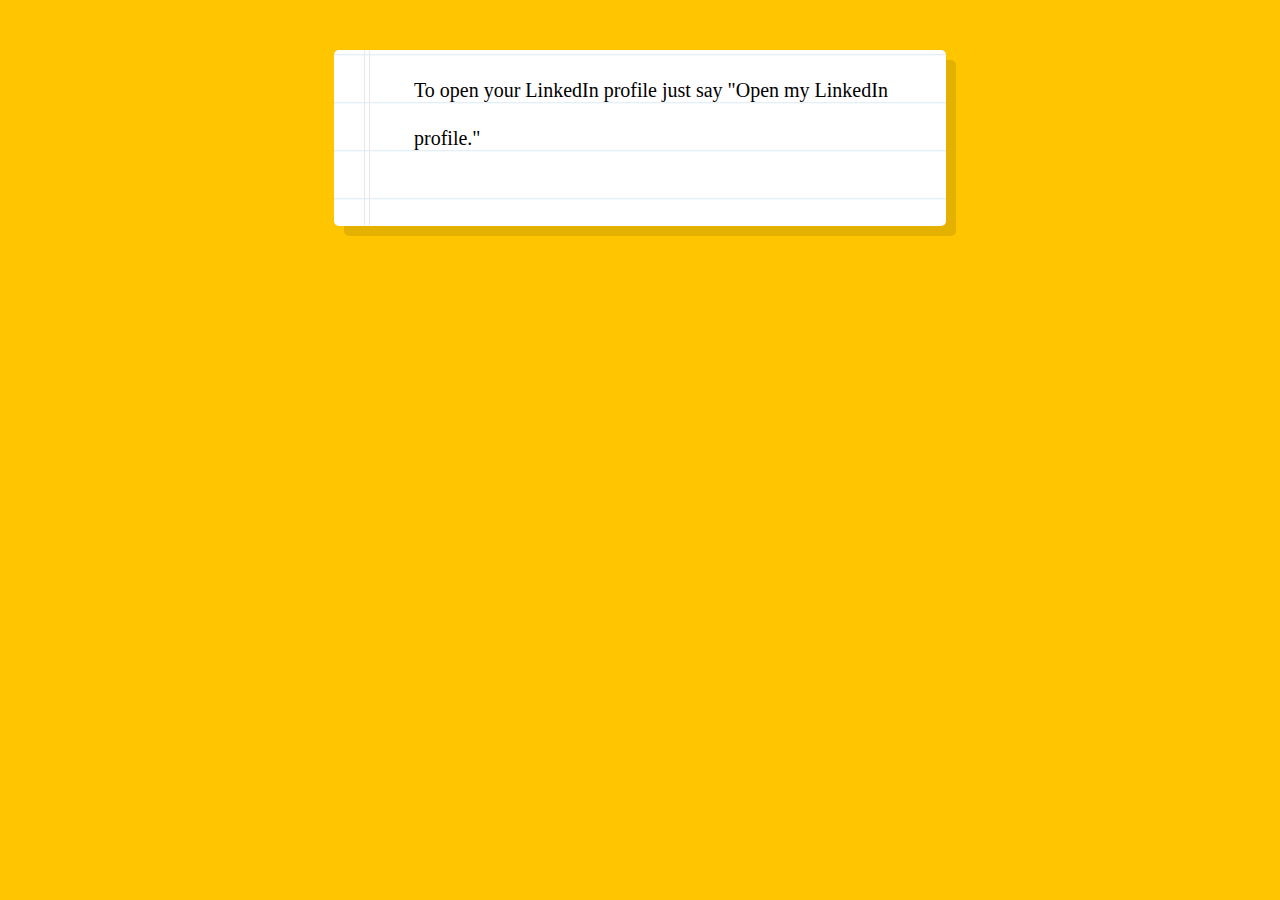
==== 20 - Speech Detection/index-START.html @ 33442c6f "Created speech detection to log words and a way to open LinkedIn" ====
<!DOCTYPE html>
<html lang="en">
  <head>
    <meta charset="UTF-8" />
    <meta name="viewport" content="width=device-width, initial-scale=1.0" />
    <title>Speech Detection</title>
    <link rel="preconnect" href="https://fonts.gstatic.com" />
    <link
      href="https://fonts.googleapis.com/css2?family=Open+Sans:wght@700&family=Unlock&display=swap"
      rel="stylesheet"
    />
    <link rel="stylesheet" href="css/normalize.css" />
    <link rel="stylesheet" href="css/style.css" />
    <script src="js/script.js" defer></script>
  </head>

  <body>
    <div class="words" contenteditable>
      <p>To open your LinkedIn profile just say "Open my LinkedIn profile."</p>
    </div>
  </body>
</html>
---- 20 - Speech Detection/css/style.css ----
html {
  font-size: 16px;
}

body {
  background: #ffc600;
  font-family: "helvetica neue";
  font-weight: 200;
  font-size: 20px;
}

.words {
  max-width: 500px;
  margin: 50px auto;
  background: white;
  border-radius: 5px;
  box-shadow: 10px 10px 0 rgba(0, 0, 0, 0.1);
  padding: 1rem 2rem 1rem 5rem;
  background: -webkit-gradient(linear, 0 0, 0 100%, from(#d9eaf3), color-stop(4%, #fff)) 0 4px;
  background-size: 100% 3rem;
  position: relative;
  line-height: 3rem;
}

p {
  margin: 0 0 3rem;
}

.words:before {
  content: "";
  position: absolute;
  width: 4px;
  top: 0;
  left: 30px;
  bottom: 0;
  border: 1px solid;
  border-color: transparent #efe4e4;
}
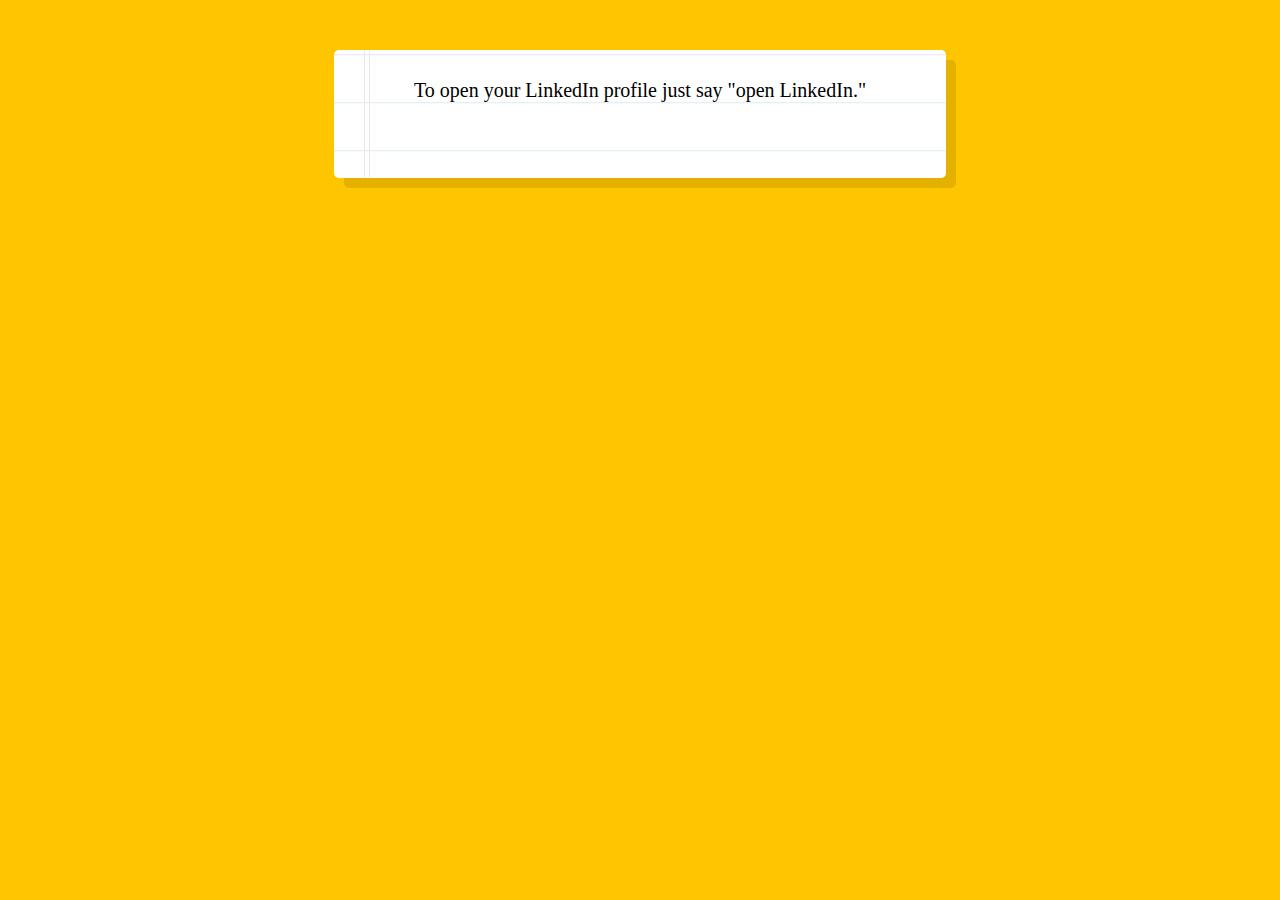
==== commit 9d61dc20: "Changed the speech instructions on index.html" ====
--- a/20 - Speech Detection/index-START.html
+++ b/20 - Speech Detection/index-START.html
@@ -16,7 +16,7 @@
 
   <body>
     <div class="words" contenteditable>
-      <p>To open your LinkedIn profile just say "Open my LinkedIn profile."</p>
+      <p>To open your LinkedIn profile just say "open LinkedIn."</p>
     </div>
   </body>
 </html>
